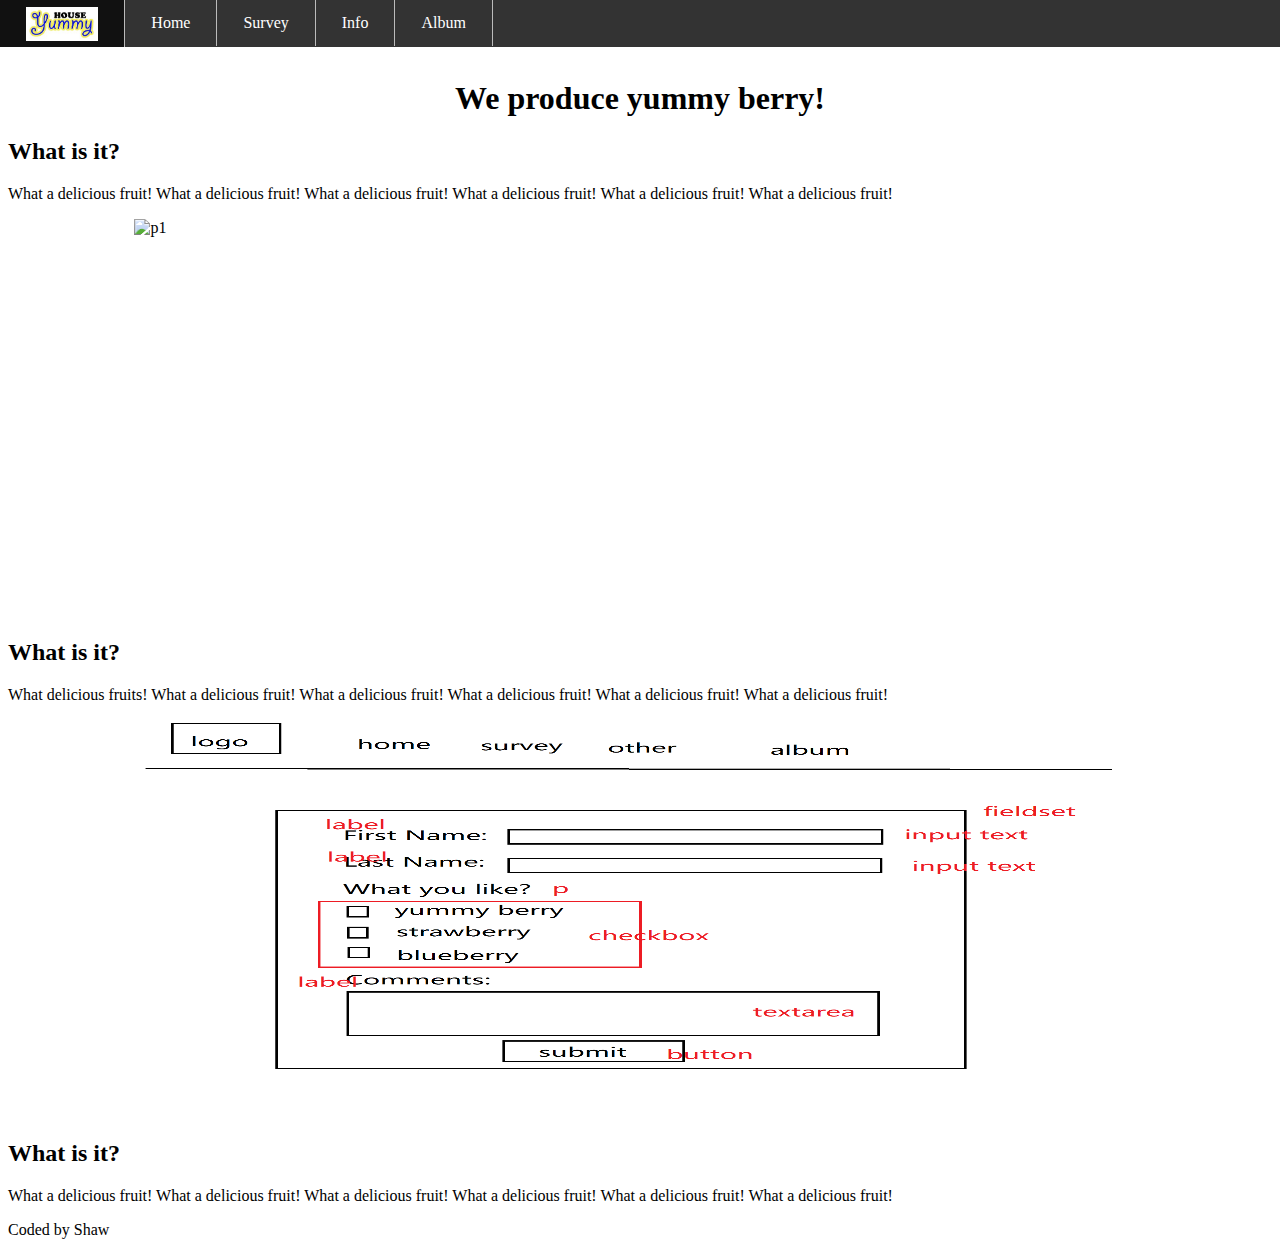
==== page1.html @ 60fdd3e8 "minor change" ====
<!DOCTYPE html>
<html>
    <head>
        <title>Yummy Farm Home Page</title>
        <link href="style.css" rel="stylesheet">
    </head>
    <body>
        <header>
            <nav id="nav-bar">
                <ul>
                    <li><a class="nav-link" href="#nav-bar" id="logo"><img id="header-img" src="logo.jpg" alt="Logo"></a></li>
                    <li><a class="nav-link" href="">Home</a></li>
                    <li><a class="nav-link" href="">Survey</a></li>
                    <li><a class="nav-link" href="">Info</a></li>
                    <li><a class="nav-link" href="">Album</a></li>
                </ul>
            </nav>
        </header>
        <main>
            <h1>We produce yummy berry!</h1>
            <h2>What is it?</h2>
            <p>What a delicious fruit! What a delicious fruit! What a delicious fruit! What a delicious fruit! What a delicious fruit! What a delicious fruit! </p>
            <img src="P1.jpg" alt="p1" class="pic">
            <h2>What is it?</h2>
            <p>What delicious fruits! What a delicious fruit! What a delicious fruit! What a delicious fruit! What a delicious fruit! What a delicious fruit! </p>
            <img src="P2.png" alt="p1" class="pic">
            <h2>What is it?</h2>
            <p>What a delicious fruit! What a delicious fruit! What a delicious fruit! What a delicious fruit! What a delicious fruit! What a delicious fruit! </p>

        </main>
        <footer>Coded by Shaw</footer>
    </body>
</html>
---- style.css ----
#nav-bar {
    position: fixed;
    left: 0;
}

#header-img {
    max-width: 100%;
    display: block;
    height: 34px;
}

ul {
    list-style-type: none;
    overflow: hidden;
    margin: 0;
    padding: 0;
    background-color: #333;
    opacity: 1;
    position: fixed;
    top: 0;
    width: 100%;
}

li {
    float: left;
    border-right: 1px solid #bbb
}

li a {
    display: block;
    color: white;
    text-align: center;
    padding: 14px 26px;
    text-decoration: none;
}

#logo {
    padding: 6.5px 26px 6.5px 26px;
}

li a:hover {
    background-color: #111;
}

main {
    margin-top: 80px;
}

h1 {
    text-align: center;
}

.pic {
    height: 400px;
    width: 80%;
    display: block;
    margin-left: auto;
    margin-right: auto;
}
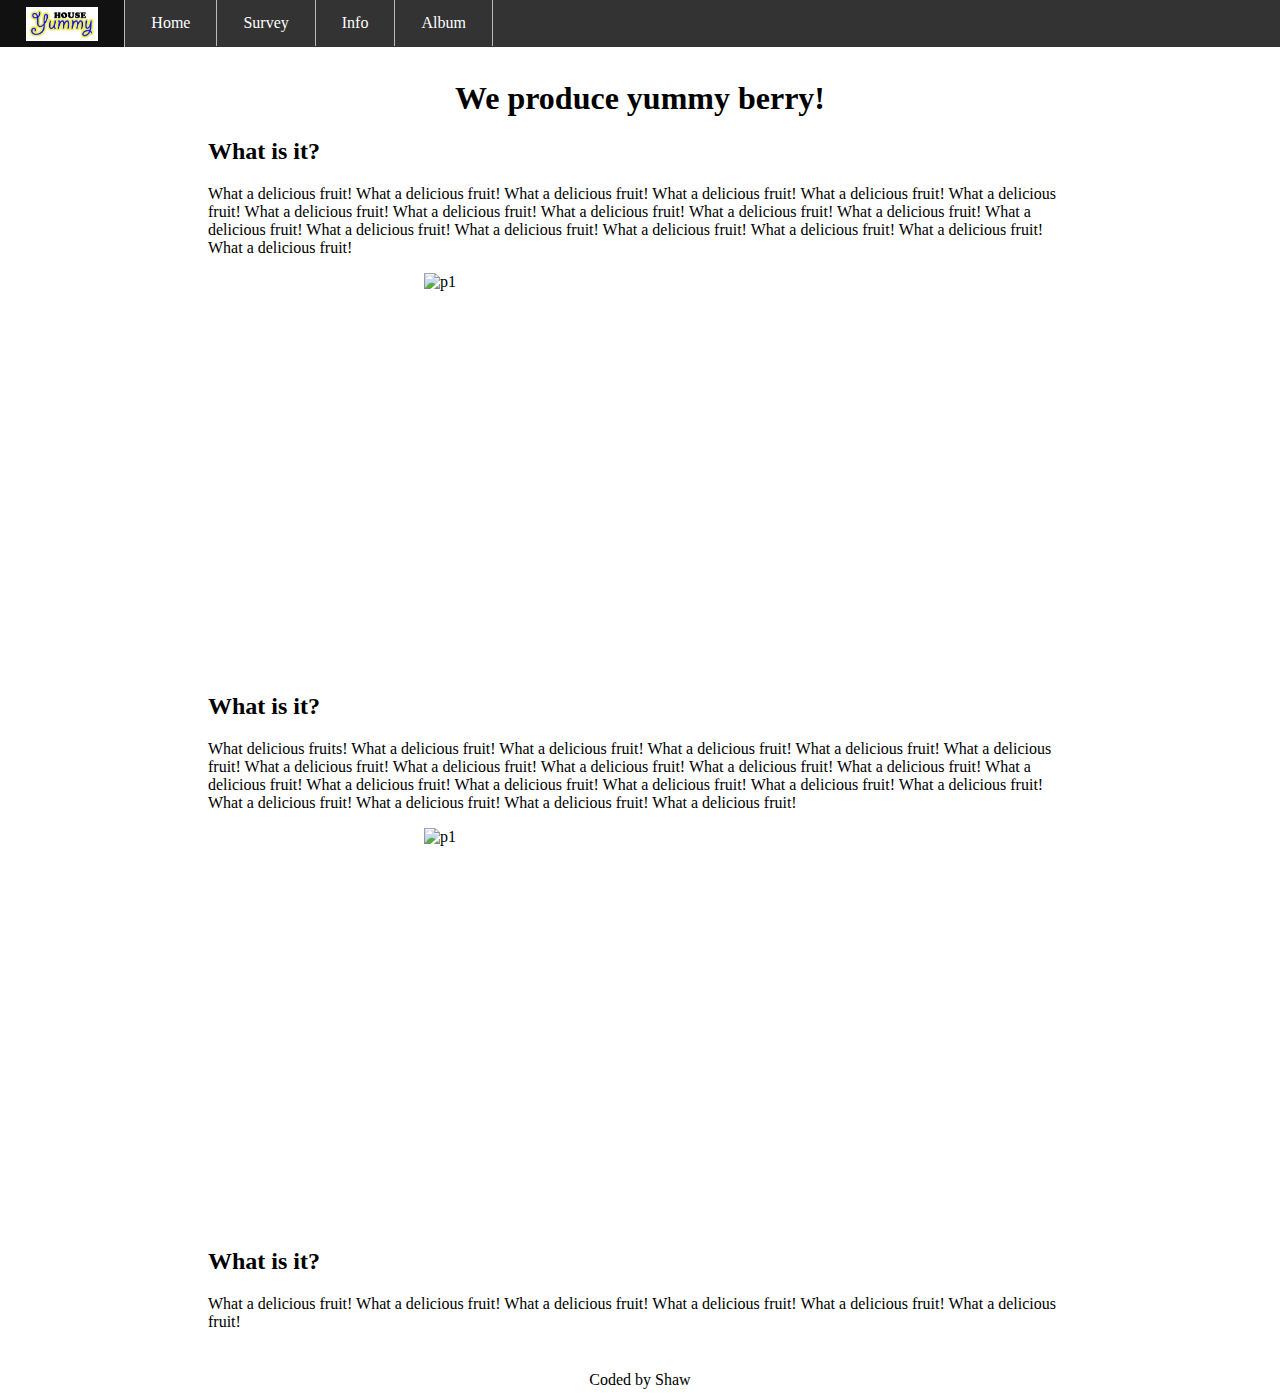
==== commit e6cc957a: "p1 text and pics change" ====
--- a/page1.html
+++ b/page1.html
@@ -19,11 +19,23 @@
         <main>
             <h1>We produce yummy berry!</h1>
             <h2>What is it?</h2>
-            <p>What a delicious fruit! What a delicious fruit! What a delicious fruit! What a delicious fruit! What a delicious fruit! What a delicious fruit! </p>
-            <img src="P1.jpg" alt="p1" class="pic">
+            <p>What a delicious fruit! What a delicious fruit! What a delicious fruit!
+                What a delicious fruit! What a delicious fruit! What a delicious fruit!
+                What a delicious fruit! What a delicious fruit! What a delicious fruit!
+                What a delicious fruit! What a delicious fruit! What a delicious fruit!
+                What a delicious fruit! What a delicious fruit! What a delicious fruit!
+                What a delicious fruit! What a delicious fruit! What a delicious fruit! </p>
+            <img src="P2.jpg" alt="p1" class="pic">
             <h2>What is it?</h2>
-            <p>What delicious fruits! What a delicious fruit! What a delicious fruit! What a delicious fruit! What a delicious fruit! What a delicious fruit! </p>
-            <img src="P2.png" alt="p1" class="pic">
+            <p>What delicious fruits! What a delicious fruit!
+                What a delicious fruit! What a delicious fruit!
+                What a delicious fruit! What a delicious fruit!
+                What a delicious fruit! What a delicious fruit! What a delicious fruit!
+                What a delicious fruit! What a delicious fruit! What a delicious fruit!
+                What a delicious fruit! What a delicious fruit! What a delicious fruit!
+                What a delicious fruit! What a delicious fruit! What a delicious fruit!
+                What a delicious fruit! What a delicious fruit! What a delicious fruit!  </p>
+            <img src="P2.jpg" alt="p1" class="pic">
             <h2>What is it?</h2>
             <p>What a delicious fruit! What a delicious fruit! What a delicious fruit! What a delicious fruit! What a delicious fruit! What a delicious fruit! </p>
 
--- a/style.css
+++ b/style.css
@@ -44,16 +44,25 @@
 
 main {
     margin-top: 80px;
+    margin-left: 200px;
+    margin-right: 200px;
+    margin-bottom: 40px;
 }
 
 h1 {
     text-align: center;
 }
 
+
 .pic {
     height: 400px;
-    width: 80%;
+    width: 50%;
     display: block;
     margin-left: auto;
     margin-right: auto;
 }
+
+footer {
+    text-align: center;
+
+ }
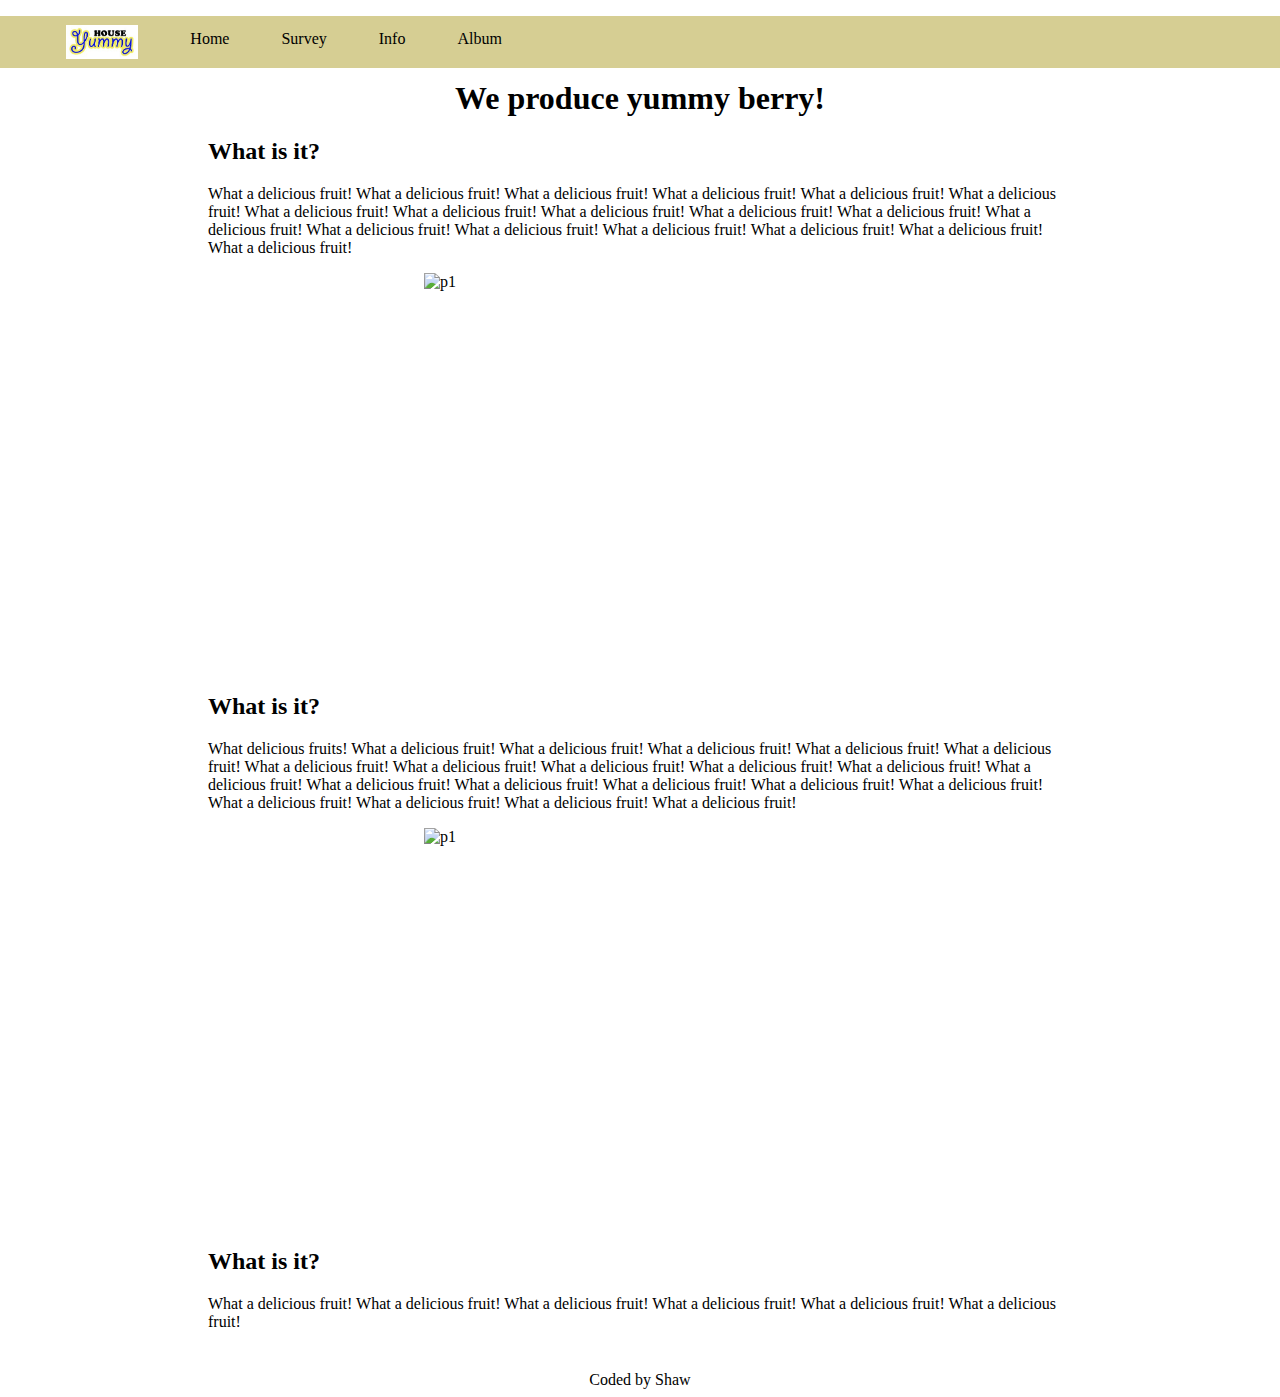
==== commit a376db4f: "p1 navbar change" ====
--- a/page1.html
+++ b/page1.html
@@ -2,17 +2,19 @@
 <html>
     <head>
         <title>Yummy Farm Home Page</title>
-        <link href="style.css" rel="stylesheet">
+        <link href="style1.css" rel="stylesheet">
+        <!-- CSS only -->
+        <link href="https://cdn.jsdelivr.net/npm/bootstrap@5.0.2/dist/css/bootstrap.min.css" rel="stylesheet" integrity="sha384-EVSTQN3/azprG1Anm3QDgpJLIm9Nao0Yz1ztcQTwFspd3yD65VohhpuuCOmLASjC" crossorigin="anonymous">
     </head>
     <body>
         <header>
             <nav id="nav-bar">
                 <ul>
-                    <li><a class="nav-link" href="#nav-bar" id="logo"><img id="header-img" src="logo.jpg" alt="Logo"></a></li>
-                    <li><a class="nav-link" href="">Home</a></li>
-                    <li><a class="nav-link" href="">Survey</a></li>
-                    <li><a class="nav-link" href="">Info</a></li>
-                    <li><a class="nav-link" href="">Album</a></li>
+                    <li><a class="navlink" href="#nav-bar" id="logo"><img id="header-img" src="logo.jpg" alt="Logo"></a></li>
+                    <li><a class="navlink" href="#nav-bar">Home</a></li>
+                    <li><a class="navlink" href="page2.html">Survey</a></li>
+                    <li><a class="navlink" href="page3.html">Info</a></li>
+                    <li><a class="navlink" href="page4.html">Album</a></li>
                 </ul>
             </nav>
         </header>
--- a/style1.css
+++ b/style1.css
@@ -0,0 +1,70 @@
+#nav-bar {
+    position: fixed;
+    left: 0;
+}
+
+#header-img {
+    max-width: 100%;
+    display: block;
+    height: 34px;
+}
+
+ul {
+    list-style-type: none;
+    /* overflow: hidden; */
+    /* margin: 0;
+    padding: 0; */
+    background-color: #D6CE93;
+    /* opacity: 1; */
+    position: fixed;
+    top: 0;
+    width: 100%;
+}
+
+li {
+    float: left;
+    /* border-right: 1px solid #bbb; */
+}
+
+.navlink {
+    display: block;
+    color: black;
+    text-align: center;
+    padding: 14px 26px;
+    text-decoration: none;
+}
+
+#logo {
+    padding: 9px 26px 9px 26px;
+}
+
+li a:hover {
+    background-color: #A3A380;
+    color: white;
+}
+
+
+main {
+    margin-top: 80px;
+    margin-left: 200px;
+    margin-right: 200px;
+    margin-bottom: 40px;
+}
+
+h1 {
+    text-align: center;
+}
+
+
+.pic {
+    height: 400px;
+    width: 50%;
+    display: block;
+    margin-left: auto;
+    margin-right: auto;
+}
+
+footer {
+    text-align: center;
+
+ }
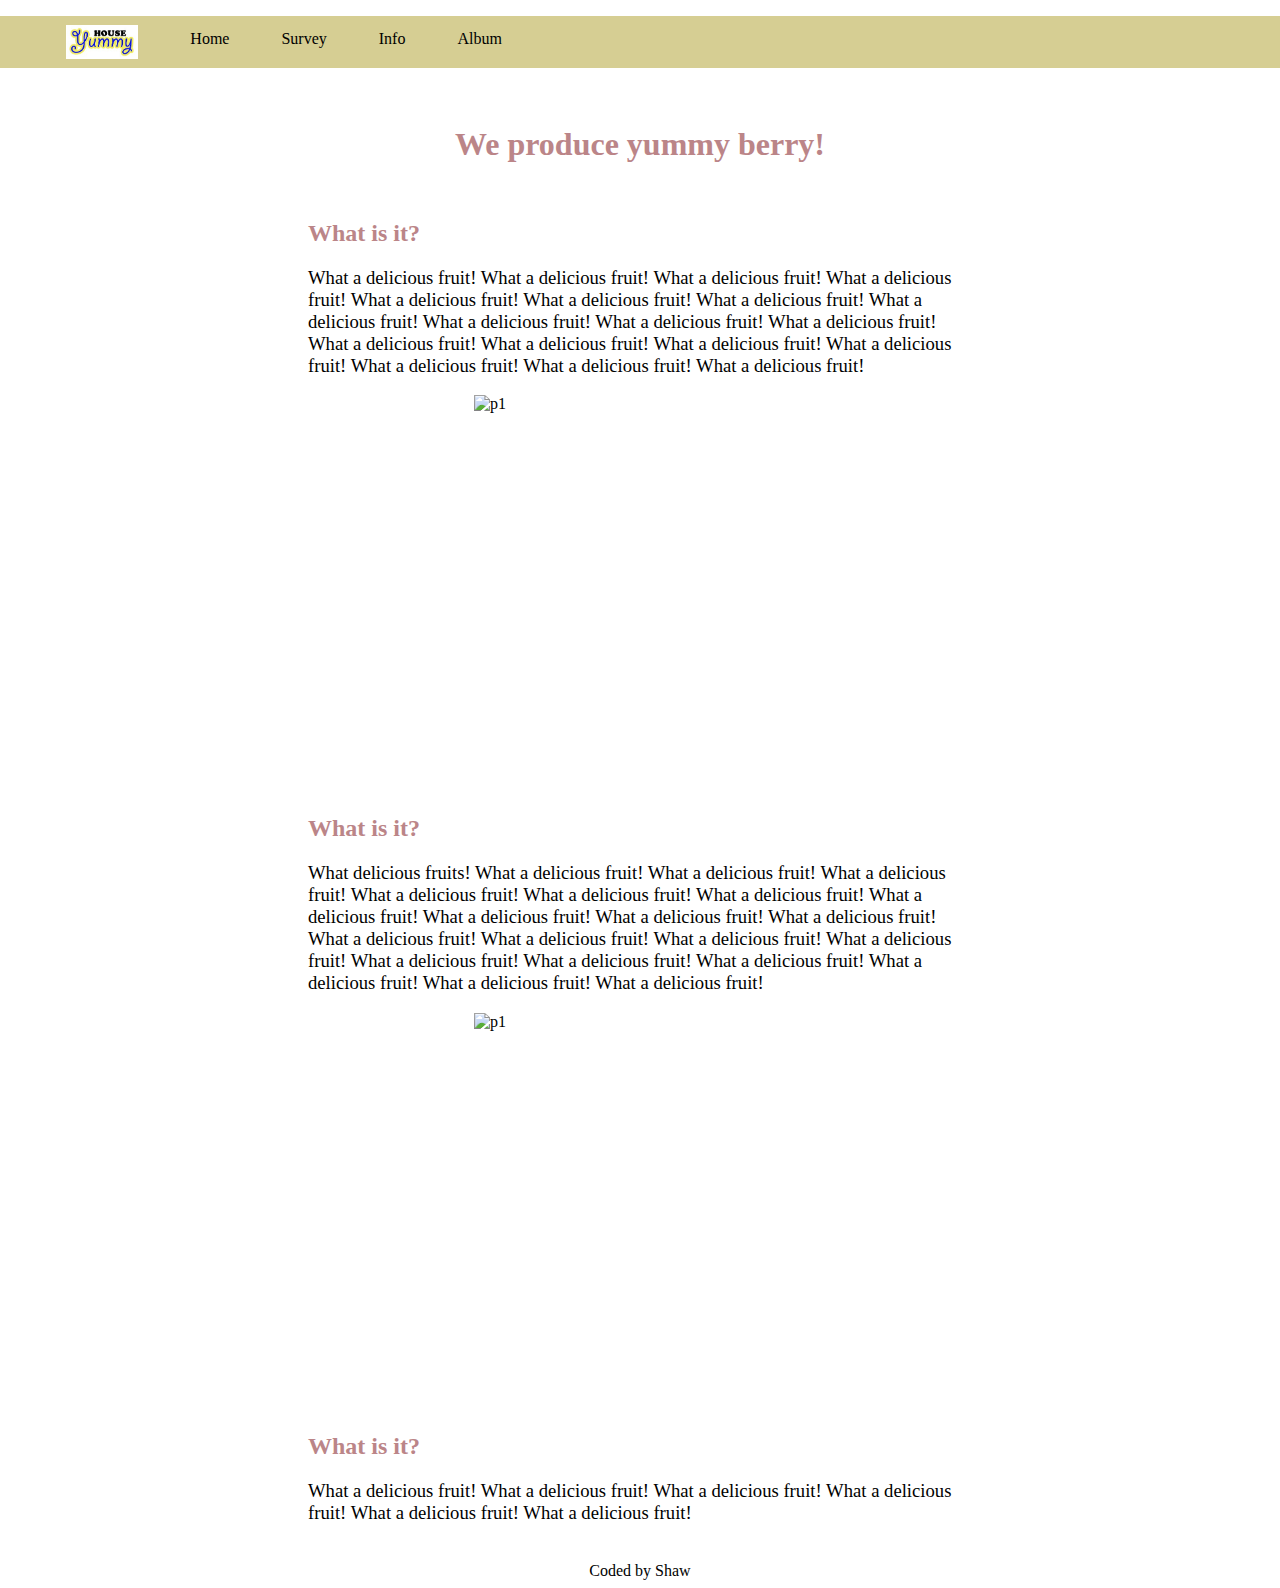
==== commit f749ca2f: "p1 p2 style change" ====
--- a/page1.html
+++ b/page1.html
@@ -19,6 +19,8 @@
             </nav>
         </header>
         <main>
+
+            <div class="content">
             <h1>We produce yummy berry!</h1>
             <h2>What is it?</h2>
             <p>What a delicious fruit! What a delicious fruit! What a delicious fruit!
@@ -40,7 +42,7 @@
             <img src="P2.jpg" alt="p1" class="pic">
             <h2>What is it?</h2>
             <p>What a delicious fruit! What a delicious fruit! What a delicious fruit! What a delicious fruit! What a delicious fruit! What a delicious fruit! </p>
-
+            </div>
         </main>
         <footer>Coded by Shaw</footer>
     </body>
--- a/style1.css
+++ b/style1.css
@@ -1,3 +1,13 @@
+:root {
+    --navbg-color: #D6CE93;
+    --navbg-color1: #A3A380;
+    --nav-color: black;
+    --nav-color1: black;
+    --title-color: #BB8588;
+    --background-color: white;
+}
+
+
 #nav-bar {
     position: fixed;
     left: 0;
@@ -14,7 +24,7 @@
     /* overflow: hidden; */
     /* margin: 0;
     padding: 0; */
-    background-color: #D6CE93;
+    background-color: var(--navbg-color);
     /* opacity: 1; */
     position: fixed;
     top: 0;
@@ -28,7 +38,7 @@
 
 .navlink {
     display: block;
-    color: black;
+    color: var(--nav-color);
     text-align: center;
     padding: 14px 26px;
     text-decoration: none;
@@ -39,22 +49,33 @@
 }
 
 li a:hover {
-    background-color: #A3A380;
-    color: white;
+    background-color: var(--navbg-color1);
+    color: var(--nav-color1);
 }
 
 
 main {
-    margin-top: 80px;
-    margin-left: 200px;
-    margin-right: 200px;
-    margin-bottom: 40px;
+    margin: 50px 0 0 0;
 }
 
 h1 {
     text-align: center;
+    padding: 35px 0 35px 0;
+    color: var(--title-color);
 }
 
+.content {
+    background-color: var(--background-color);
+    padding: 20px 300px;
+}
+
+h2 {
+     color: var(--title-color);
+}
+
+p {
+    font-size: 14pt;
+}
 
 .pic {
     height: 400px;
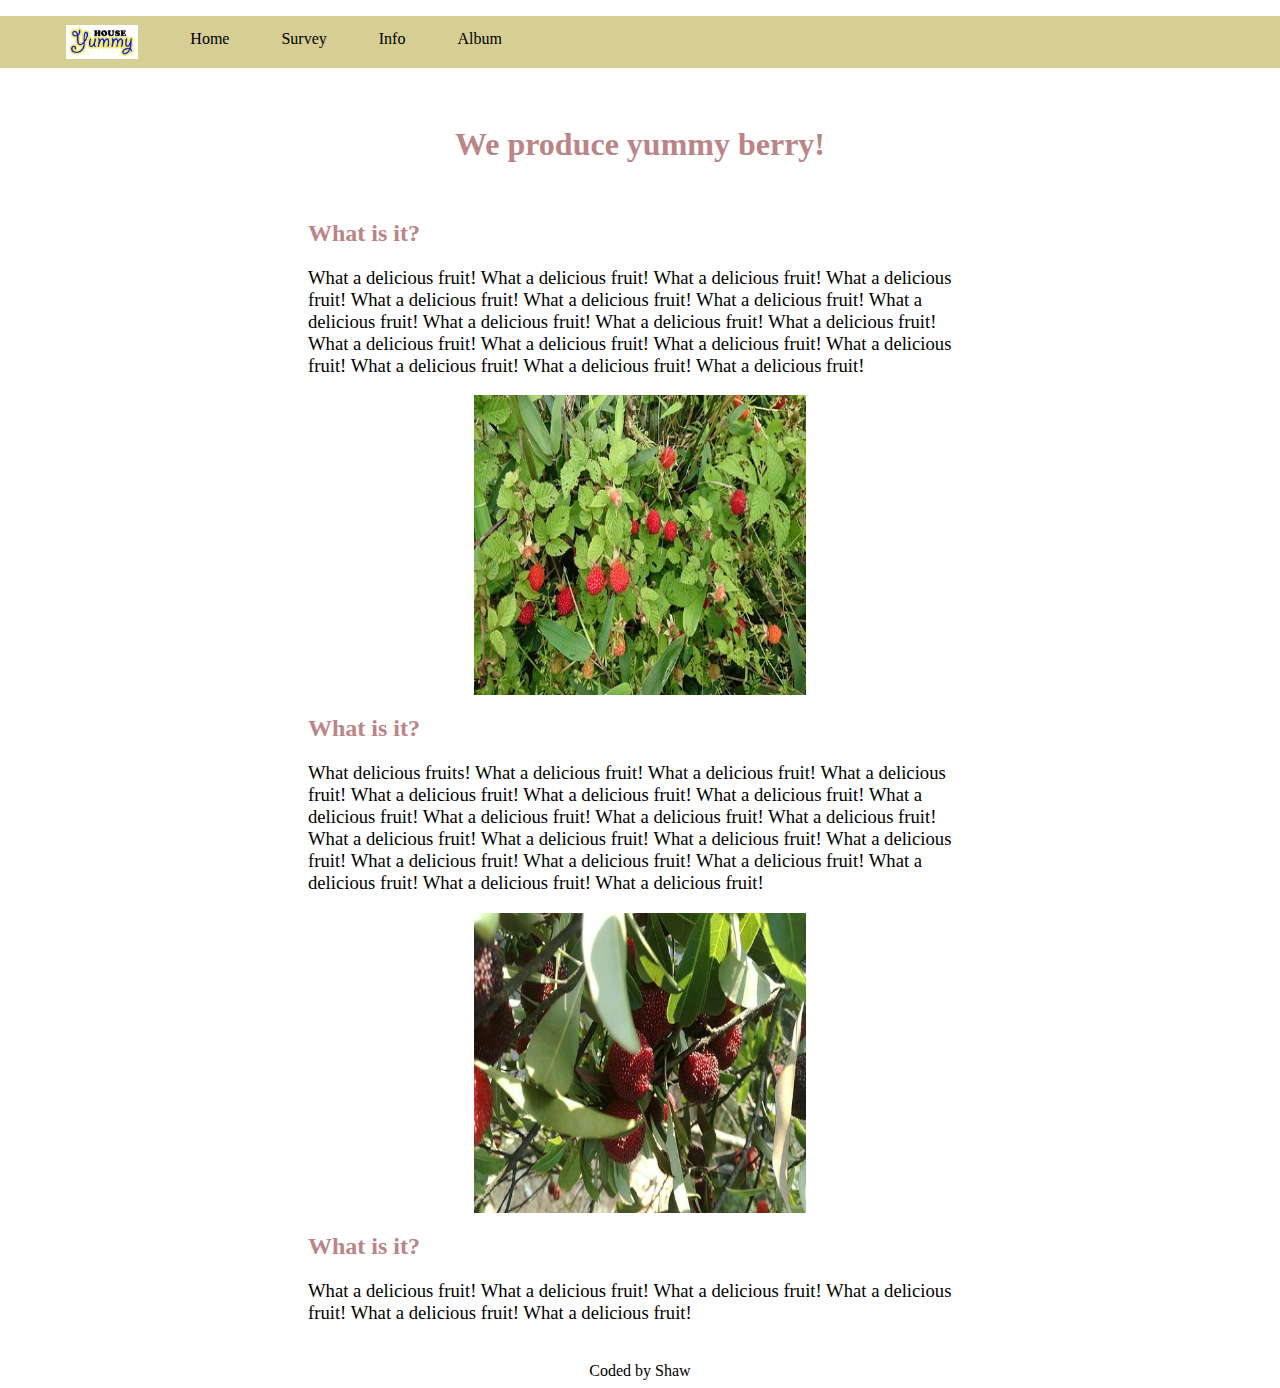
==== commit 55607f1c: "docs and pics rename and minor changes" ====
--- a/page1.html
+++ b/page1.html
@@ -29,7 +29,7 @@
                 What a delicious fruit! What a delicious fruit! What a delicious fruit!
                 What a delicious fruit! What a delicious fruit! What a delicious fruit!
                 What a delicious fruit! What a delicious fruit! What a delicious fruit! </p>
-            <img src="P2.jpg" alt="p1" class="pic">
+            <img src="weedberry.jpg" alt="p1" class="pic">
             <h2>What is it?</h2>
             <p>What delicious fruits! What a delicious fruit!
                 What a delicious fruit! What a delicious fruit!
@@ -39,7 +39,7 @@
                 What a delicious fruit! What a delicious fruit! What a delicious fruit!
                 What a delicious fruit! What a delicious fruit! What a delicious fruit!
                 What a delicious fruit! What a delicious fruit! What a delicious fruit!  </p>
-            <img src="P2.jpg" alt="p1" class="pic">
+            <img src="yummyberry.jpg" alt="p1" class="pic">
             <h2>What is it?</h2>
             <p>What a delicious fruit! What a delicious fruit! What a delicious fruit! What a delicious fruit! What a delicious fruit! What a delicious fruit! </p>
             </div>
--- a/style1.css
+++ b/style1.css
@@ -78,7 +78,7 @@
 }
 
 .pic {
-    height: 400px;
+    height: 300px;
     width: 50%;
     display: block;
     margin-left: auto;
